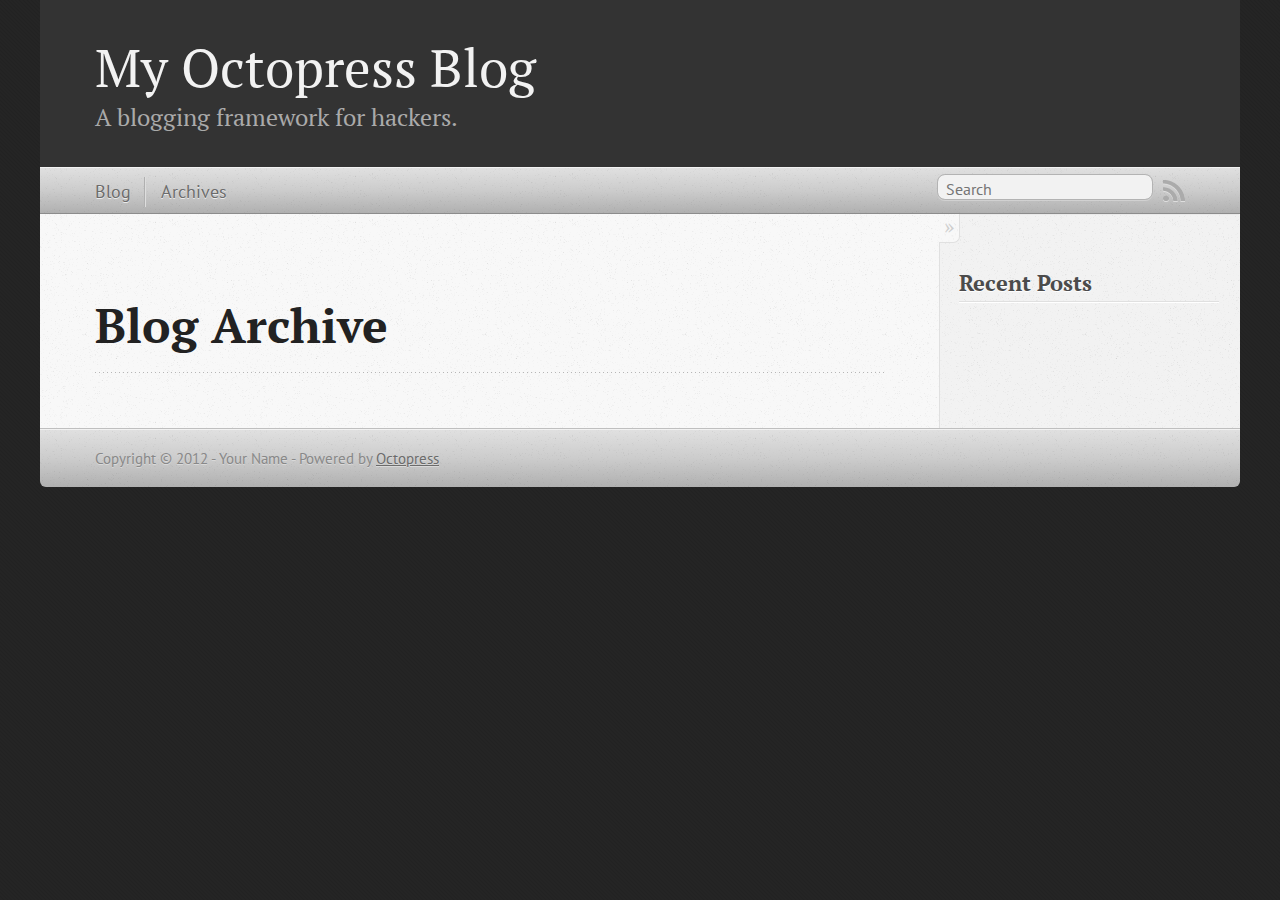
==== blog/archives/index.html @ 995b376d "Site updated at 2012-06-05 08:17:04 UTC" ====
<!DOCTYPE html>
<!--[if IEMobile 7 ]><html class="no-js iem7"><![endif]-->
<!--[if lt IE 9]><html class="no-js lte-ie8"><![endif]-->
<!--[if (gt IE 8)|(gt IEMobile 7)|!(IEMobile)|!(IE)]><!--><html class="no-js" lang="en"><!--<![endif]-->
<head>
  <meta charset="utf-8">
  <title>Blog Archive - My Octopress Blog</title>
  <meta name="author" content="Your Name">

  
  <meta name="description" content=" Blog Archive Recent Posts ">
  

  <!-- http://t.co/dKP3o1e -->
  <meta name="HandheldFriendly" content="True">
  <meta name="MobileOptimized" content="320">
  <meta name="viewport" content="width=device-width, initial-scale=1">

  
  <link rel="canonical" href="http://haw-haw.github.com/haw-haw/blog/archives/">
  <link href="/favicon.png" rel="icon">
  <link href="/stylesheets/screen.css" media="screen, projection" rel="stylesheet" type="text/css">
  <script src="/javascripts/modernizr-2.0.js"></script>
  <script src="/javascripts/ender.js"></script>
  <script src="/javascripts/octopress.js" type="text/javascript"></script>
  <link href="/atom.xml" rel="alternate" title="My Octopress Blog" type="application/atom+xml">
  <!--Fonts from Google"s Web font directory at http://google.com/webfonts -->
<link href="http://fonts.googleapis.com/css?family=PT+Serif:regular,italic,bold,bolditalic" rel="stylesheet" type="text/css">
<link href="http://fonts.googleapis.com/css?family=PT+Sans:regular,italic,bold,bolditalic" rel="stylesheet" type="text/css">

  

</head>

<body   >
  <header role="banner"><hgroup>
  <h1><a href="/">My Octopress Blog</a></h1>
  
    <h2>A blogging framework for hackers.</h2>
  
</hgroup>

</header>
  <nav role="navigation"><ul class="subscription" data-subscription="rss">
  <li><a href="/atom.xml" rel="subscribe-rss" title="subscribe via RSS">RSS</a></li>
  
</ul>
  
<form action="http://google.com/search" method="get">
  <fieldset role="search">
    <input type="hidden" name="q" value="site:haw-haw.github.com/haw-haw" />
    <input class="search" type="text" name="q" results="0" placeholder="Search"/>
  </fieldset>
</form>
  
<ul class="main-navigation">
  <li><a href="/">Blog</a></li>
  <li><a href="/blog/archives">Archives</a></li>
</ul>

</nav>
  <div id="main">
    <div id="content">
      <div>
<article role="article">
  
  <header>
    <h1 class="entry-title">Blog Archive</h1>
    
  </header>
  
  <div id="blog-archives">

</div>

  
</article>

</div>

<aside class="sidebar">
  
    <section>
  <h1>Recent Posts</h1>
  <ul id="recent_posts">
    
  </ul>
</section>






  
</aside>


    </div>
  </div>
  <footer role="contentinfo"><p>
  Copyright &copy; 2012 - Your Name -
  <span class="credit">Powered by <a href="http://octopress.org">Octopress</a></span>
</p>

</footer>
  







  <script type="text/javascript">
    (function(){
      var twitterWidgets = document.createElement('script');
      twitterWidgets.type = 'text/javascript';
      twitterWidgets.async = true;
      twitterWidgets.src = 'http://platform.twitter.com/widgets.js';
      document.getElementsByTagName('head')[0].appendChild(twitterWidgets);
    })();
  </script>





</body>
</html>
---- stylesheets/screen.css ----
html,body,div,span,applet,object,iframe,h1,h2,h3,h4,h5,h6,p,blockquote,pre,a,abbr,acronym,address,big,cite,code,del,dfn,em,img,ins,kbd,q,s,samp,small,strike,strong,sub,sup,tt,var,b,u,i,center,dl,dt,dd,ol,ul,li,fieldset,form,label,legend,table,caption,tbody,tfoot,thead,tr,th,td,article,aside,canvas,details,embed,figure,figcaption,footer,header,hgroup,menu,nav,output,ruby,section,summary,time,mark,audio,video{margin:0;padding:0;border:0;font-size:100%;font:inherit;vertical-align:baseline}body{line-height:1}ol,ul{list-style:none}table{border-collapse:collapse;border-spacing:0}caption,th,td{text-align:left;font-weight:normal;vertical-align:middle}q,blockquote{quotes:none}q:before,q:after,blockquote:before,blockquote:after{content:"";content:none}a img{border:none}article,aside,details,figcaption,figure,footer,header,hgroup,menu,nav,section,summary{display:block}article,aside,details,figcaption,figure,footer,header,hgroup,menu,nav,section,summary{display:block}a{color:#1863a1}a:visited{color:#751590}a:focus{color:#0181eb}a:hover{color:#0181eb}a:active{color:#01579f}aside.sidebar a{color:#1863a1}aside.sidebar a:focus{color:#0181eb}aside.sidebar a:hover{color:#0181eb}aside.sidebar a:active{color:#01579f}a{-webkit-transition:color 0.3s;-moz-transition:color 0.3s;-ms-transition:color 0.3s;-o-transition:color 0.3s;transition:color 0.3s}html{background:#252525 url('/images/line-tile.png?1338882493') top left}body>div{background:#f2f2f2 url('/images/noise.png?1338882493') top left;border-bottom:1px solid #bfbfbf}body>div>div{background:#f8f8f8 url('/images/noise.png?1338882493') top left;border-right:1px solid #e0e0e0}.heading,body>header h1,h1,h2,h3,h4,h5,h6{font-family:"PT Serif","Georgia","Helvetica Neue",Arial,sans-serif}.sans,body>header h2,article header p.meta,article>footer,#content .blog-index footer,html .gist .gist-file .gist-meta,#blog-archives a.category,#blog-archives time,aside.sidebar section,body>footer{font-family:"PT Sans","Helvetica Neue",Arial,sans-serif}.serif,body,#content .blog-index a[rel=full-article]{font-family:"PT Serif",Georgia,Times,"Times New Roman",serif}.mono,pre,code,tt,p code,li code{font-family:Menlo,Monaco,"Andale Mono","lucida console","Courier New",monospace}body>header h1{font-size:2.2em;font-family:"PT Serif","Georgia","Helvetica Neue",Arial,sans-serif;font-weight:normal;line-height:1.2em;margin-bottom:0.6667em}body>header h2{font-family:"PT Serif","Georgia","Helvetica Neue",Arial,sans-serif}body{line-height:1.5em;color:#222}h1{font-size:2.2em;line-height:1.2em}@media only screen and (min-width: 992px){body{font-size:1.15em}h1{font-size:2.6em;line-height:1.2em}}h1,h2,h3,h4,h5,h6{text-rendering:optimizelegibility;margin-bottom:1em;font-weight:bold}h2,section h1{font-size:1.5em}h3,section h2,section section h1{font-size:1.3em}h4,section h3,section section h2,section section section h1{font-size:1em}h5,section h4,section section h3{font-size:.9em}h6,section h5,section section h4,section section section h3{font-size:.8em}p,blockquote,ul,ol{margin-bottom:1.5em}ul{list-style-type:disc}ul ul{list-style-type:circle;margin-bottom:0px}ul ul ul{list-style-type:square;margin-bottom:0px}ol{list-style-type:decimal}ol ol{list-style-type:lower-alpha;margin-bottom:0px}ol ol ol{list-style-type:lower-roman;margin-bottom:0px}ul,ul ul,ul ol,ol,ol ul,ol ol{margin-left:1.3em}strong{font-weight:bold}em{font-style:italic}sup,sub{font-size:0.8em;position:relative;display:inline-block}sup{top:-0.5em}sub{bottom:-0.5em}q{font-style:italic}q:before{content:"\201C"}q:after{content:"\201D"}em,dfn{font-style:italic}strong,dfn{font-weight:bold}del,s{text-decoration:line-through}abbr,acronym{border-bottom:1px dotted;cursor:help}sub,sup{line-height:0}hr{margin-bottom:0.2em}small{font-size:.8em}big{font-size:1.2em}blockquote{font-style:italic;position:relative;font-size:1.2em;line-height:1.5em;padding-left:1em;border-left:4px solid rgba(170,170,170,0.5)}blockquote cite{font-style:italic}blockquote cite a{color:#aaa !important;word-wrap:break-word}blockquote cite:before{content:'\2014';padding-right:.3em;padding-left:.3em;color:#aaa}@media only screen and (min-width: 992px){blockquote{padding-left:1.5em;border-left-width:4px}}.pullquote-right:before,.pullquote-left:before{padding:0;border:none;content:attr(data-pullquote);float:right;width:45%;margin:.5em 0 1em 1.5em;position:relative;top:7px;font-size:1.4em;line-height:1.45em}.pullquote-left:before{float:left;margin:.5em 1.5em 1em 0}.force-wrap,article a,aside.sidebar a{white-space:-moz-pre-wrap;white-space:-pre-wrap;white-space:-o-pre-wrap;white-space:pre-wrap;word-wrap:break-word}.group,body>header,body>nav,body>footer,body #content>article,body #content>div>article,body #content>div>section,body div.pagination,aside.sidebar,#main,#content,.sidebar{*zoom:1}.group:after,body>header:after,body>nav:after,body>footer:after,body #content>article:after,body #content>div>article:after,body #content>div>section:after,body div.pagination:after,aside.sidebar:after,#main:after,#content:after,.sidebar:after{content:"";display:table;clear:both}body{-webkit-text-size-adjust:none;max-width:1200px;position:relative;margin:0 auto}body>header,body>nav,body>footer,body #content>article,body #content>div>article,body #content>div>section{padding-left:18px;padding-right:18px}@media only screen and (min-width: 480px){body>header,body>nav,body>footer,body #content>article,body #content>div>article,body #content>div>section{padding-left:25px;padding-right:25px}}@media only screen and (min-width: 768px){body>header,body>nav,body>footer,body #content>article,body #content>div>article,body #content>div>section{padding-left:35px;padding-right:35px}}@media only screen and (min-width: 992px){body>header,body>nav,body>footer,body #content>article,body #content>div>article,body #content>div>section{padding-left:55px;padding-right:55px}}body div.pagination{margin-left:18px;margin-right:18px}@media only screen and (min-width: 480px){body div.pagination{margin-left:25px;margin-right:25px}}@media only screen and (min-width: 768px){body div.pagination{margin-left:35px;margin-right:35px}}@media only screen and (min-width: 992px){body div.pagination{margin-left:55px;margin-right:55px}}body>header{font-size:1em;padding-top:1.5em;padding-bottom:1.5em}#content{overflow:hidden}#content>div,#content>article{width:100%}aside.sidebar{float:none;padding:0 18px 1px;background-color:#f7f7f7;border-top:1px solid #e0e0e0}.flex-content,article img,article video,article .flash-video,aside.sidebar img{max-width:100%;height:auto}.basic-alignment.left,article img.left,article video.left,article .left.flash-video,aside.sidebar img.left{float:left;margin-right:1.5em}.basic-alignment.right,article img.right,article video.right,article .right.flash-video,aside.sidebar img.right{float:right;margin-left:1.5em}.basic-alignment.center,article img.center,article video.center,article .center.flash-video,aside.sidebar img.center{display:block;margin:0 auto 1.5em}.basic-alignment.left,article img.left,article video.left,article .left.flash-video,aside.sidebar img.left,.basic-alignment.right,article img.right,article video.right,article .right.flash-video,aside.sidebar img.right{margin-bottom:.8em}.toggle-sidebar,.no-sidebar .toggle-sidebar{display:none}@media only screen and (min-width: 750px){body.sidebar-footer aside.sidebar{float:none;width:auto;clear:left;margin:0;padding:0 35px 1px;background-color:#f7f7f7;border-top:1px solid #eaeaea}body.sidebar-footer aside.sidebar section.odd,body.sidebar-footer aside.sidebar section.even{float:left;width:48%}body.sidebar-footer aside.sidebar section.odd{margin-left:0}body.sidebar-footer aside.sidebar section.even{margin-left:4%}body.sidebar-footer aside.sidebar.thirds section{width:30%;margin-left:5%}body.sidebar-footer aside.sidebar.thirds section.first{margin-left:0;clear:both}}body.sidebar-footer #content{margin-right:0px}body.sidebar-footer .toggle-sidebar{display:none}@media only screen and (min-width: 550px){body>header{font-size:1em}}@media only screen and (min-width: 750px){aside.sidebar{float:none;width:auto;clear:left;margin:0;padding:0 35px 1px;background-color:#f7f7f7;border-top:1px solid #eaeaea}aside.sidebar section.odd,aside.sidebar section.even{float:left;width:48%}aside.sidebar section.odd{margin-left:0}aside.sidebar section.even{margin-left:4%}aside.sidebar.thirds section{width:30%;margin-left:5%}aside.sidebar.thirds section.first{margin-left:0;clear:both}}@media only screen and (min-width: 768px){body{-webkit-text-size-adjust:auto}body>header{font-size:1.2em}#main{padding:0;margin:0 auto}#content{overflow:visible;margin-right:240px;position:relative}.no-sidebar #content{margin-right:0;border-right:0}.collapse-sidebar #content{margin-right:20px}#content>div,#content>article{padding-top:17.5px;padding-bottom:17.5px;float:left}aside.sidebar{width:210px;padding:0 15px 15px;background:none;clear:none;float:left;margin:0 -100% 0 0}aside.sidebar section{width:auto;margin-left:0}aside.sidebar section.odd,aside.sidebar section.even{float:none;width:auto;margin-left:0}.collapse-sidebar aside.sidebar{float:none;width:auto;clear:left;margin:0;padding:0 35px 1px;background-color:#f7f7f7;border-top:1px solid #eaeaea}.collapse-sidebar aside.sidebar section.odd,.collapse-sidebar aside.sidebar section.even{float:left;width:48%}.collapse-sidebar aside.sidebar section.odd{margin-left:0}.collapse-sidebar aside.sidebar section.even{margin-left:4%}.collapse-sidebar aside.sidebar.thirds section{width:30%;margin-left:5%}.collapse-sidebar aside.sidebar.thirds section.first{margin-left:0;clear:both}}@media only screen and (min-width: 992px){body>header{font-size:1.3em}#content{margin-right:300px}#content>div,#content>article{padding-top:27.5px;padding-bottom:27.5px}aside.sidebar{width:260px;padding:1.2em 20px 20px}.collapse-sidebar aside.sidebar{padding-left:55px;padding-right:55px}}@media only screen and (min-width: 768px){ul,ol{margin-left:0}}body>header{background:#333}body>header h1{display:inline-block;margin:0}body>header h1 a,body>header h1 a:visited,body>header h1 a:hover{color:#f2f2f2;text-decoration:none}body>header h2{margin:.2em 0 0;font-size:1em;color:#aaa;font-weight:normal}body>nav{position:relative;background-color:#ccc;background:url('/images/noise.png?1338882493'),-webkit-gradient(linear, 50% 0%, 50% 100%, color-stop(0%, #e0e0e0), color-stop(50%, #cccccc), color-stop(100%, #b0b0b0));background:url('/images/noise.png?1338882493'),-webkit-linear-gradient(#e0e0e0,#cccccc,#b0b0b0);background:url('/images/noise.png?1338882493'),-moz-linear-gradient(#e0e0e0,#cccccc,#b0b0b0);background:url('/images/noise.png?1338882493'),-o-linear-gradient(#e0e0e0,#cccccc,#b0b0b0);background:url('/images/noise.png?1338882493'),-ms-linear-gradient(#e0e0e0,#cccccc,#b0b0b0);background:url('/images/noise.png?1338882493'),linear-gradient(#e0e0e0,#cccccc,#b0b0b0);border-top:1px solid #f2f2f2;border-bottom:1px solid #8c8c8c;padding-top:.35em;padding-bottom:.35em}body>nav form{-webkit-background-clip:padding;-moz-background-clip:padding;background-clip:padding-box;margin:0;padding:0}body>nav form .search{padding:.3em .5em 0;font-size:.85em;font-family:"PT Sans","Helvetica Neue",Arial,sans-serif;line-height:1.1em;width:95%;-webkit-border-radius:0.5em;-moz-border-radius:0.5em;-ms-border-radius:0.5em;-o-border-radius:0.5em;border-radius:0.5em;-webkit-background-clip:padding;-moz-background-clip:padding;background-clip:padding-box;-webkit-box-shadow:#d1d1d1 0 1px;-moz-box-shadow:#d1d1d1 0 1px;box-shadow:#d1d1d1 0 1px;background-color:#f2f2f2;border:1px solid #b3b3b3;color:#888}body>nav form .search:focus{color:#444;border-color:#80b1df;-webkit-box-shadow:#80b1df 0 0 4px,#80b1df 0 0 3px inset;-moz-box-shadow:#80b1df 0 0 4px,#80b1df 0 0 3px inset;box-shadow:#80b1df 0 0 4px,#80b1df 0 0 3px inset;background-color:#fff;outline:none}body>nav fieldset[role=search]{float:right;width:48%}body>nav fieldset.mobile-nav{float:left;width:48%}body>nav fieldset.mobile-nav select{width:100%;font-size:.8em;border:1px solid #888}body>nav ul{display:none}@media only screen and (min-width: 550px){body>nav{font-size:.9em}body>nav ul{margin:0;padding:0;border:0;overflow:hidden;*zoom:1;float:left;display:block;padding-top:.15em}body>nav ul li{list-style-image:none;list-style-type:none;margin-left:0;white-space:nowrap;display:inline;float:left;padding-left:0;padding-right:0}body>nav ul li:first-child,body>nav ul li.first{padding-left:0}body>nav ul li:last-child{padding-right:0}body>nav ul li.last{padding-right:0}body>nav ul.subscription{margin-left:.8em;float:right}body>nav ul.subscription li:last-child a{padding-right:0}body>nav ul li{margin:0}body>nav a{color:#6b6b6b;font-family:"PT Sans","Helvetica Neue",Arial,sans-serif;text-shadow:#ebebeb 0 1px;float:left;text-decoration:none;font-size:1.1em;padding:.1em 0;line-height:1.5em}body>nav a:visited{color:#6b6b6b}body>nav a:hover{color:#2b2b2b}body>nav li+li{border-left:1px solid #b0b0b0;margin-left:.8em}body>nav li+li a{padding-left:.8em;border-left:1px solid #dedede}body>nav form{float:right;text-align:left;padding-left:.8em;width:175px}body>nav form .search{width:93%;font-size:.95em;line-height:1.2em}body>nav ul[data-subscription$=email]+form{width:97px}body>nav ul[data-subscription$=email]+form .search{width:91%}body>nav fieldset.mobile-nav{display:none}body>nav fieldset[role=search]{width:99%}}@media only screen and (min-width: 992px){body>nav form{width:215px}body>nav ul[data-subscription$=email]+form{width:147px}}.no-placeholder body>nav .search{background:#f2f2f2 url('/images/search.png?1338882493') 0.3em 0.25em no-repeat;text-indent:1.3em}@media only screen and (min-width: 550px){.maskImage body>nav ul[data-subscription$=email]+form{width:123px}}@media only screen and (min-width: 992px){.maskImage body>nav ul[data-subscription$=email]+form{width:173px}}.maskImage ul.subscription{position:relative;top:.2em}.maskImage ul.subscription li,.maskImage ul.subscription a{border:0;padding:0}.maskImage a[rel=subscribe-rss]{position:relative;top:0px;text-indent:-999999em;background-color:#dedede;border:0;padding:0}.maskImage a[rel=subscribe-rss],.maskImage a[rel=subscribe-rss]:after{-webkit-mask-image:url('/images/rss.png?1338882493');-moz-mask-image:url('/images/rss.png?1338882493');-ms-mask-image:url('/images/rss.png?1338882493');-o-mask-image:url('/images/rss.png?1338882493');mask-image:url('/images/rss.png?1338882493');-webkit-mask-repeat:no-repeat;-moz-mask-repeat:no-repeat;-ms-mask-repeat:no-repeat;-o-mask-repeat:no-repeat;mask-repeat:no-repeat;width:22px;height:22px}.maskImage a[rel=subscribe-rss]:after{content:"";position:absolute;top:-1px;left:0;background-color:#ababab}.maskImage a[rel=subscribe-rss]:hover:after{background-color:#9e9e9e}.maskImage a[rel=subscribe-email]{position:relative;top:0px;text-indent:-999999em;background-color:#dedede;border:0;padding:0}.maskImage a[rel=subscribe-email],.maskImage a[rel=subscribe-email]:after{-webkit-mask-image:url('/images/email.png?1338882493');-moz-mask-image:url('/images/email.png?1338882493');-ms-mask-image:url('/images/email.png?1338882493');-o-mask-image:url('/images/email.png?1338882493');mask-image:url('/images/email.png?1338882493');-webkit-mask-repeat:no-repeat;-moz-mask-repeat:no-repeat;-ms-mask-repeat:no-repeat;-o-mask-repeat:no-repeat;mask-repeat:no-repeat;width:28px;height:22px}.maskImage a[rel=subscribe-email]:after{content:"";position:absolute;top:-1px;left:0;background-color:#ababab}.maskImage a[rel=subscribe-email]:hover:after{background-color:#9e9e9e}article{padding-top:1em}article header{position:relative;padding-top:2em;padding-bottom:1em;margin-bottom:1em;background:url('[data-uri]') bottom left repeat-x}article header h1{margin:0}article header h1 a{text-decoration:none}article header h1 a:hover{text-decoration:underline}article header p{font-size:.9em;color:#aaa;margin:0}article header p.meta{text-transform:uppercase;position:absolute;top:0}@media only screen and (min-width: 768px){article header{margin-bottom:1.5em;padding-bottom:1em;background:url('[data-uri]') bottom left repeat-x}}article h2{padding-top:0.8em;background:url('[data-uri]') top left repeat-x}.entry-content article h2:first-child,article header+h2{padding-top:0}article h2:first-child,article header+h2{background:none}article .feature{padding-top:.5em;margin-bottom:1em;padding-bottom:1em;background:url('[data-uri]') bottom left repeat-x;font-size:2.0em;font-style:italic;line-height:1.3em}article img,article video,article .flash-video{-webkit-border-radius:0.3em;-moz-border-radius:0.3em;-ms-border-radius:0.3em;-o-border-radius:0.3em;border-radius:0.3em;-webkit-box-shadow:rgba(0,0,0,0.15) 0 1px 4px;-moz-box-shadow:rgba(0,0,0,0.15) 0 1px 4px;box-shadow:rgba(0,0,0,0.15) 0 1px 4px;-webkit-box-sizing:border-box;-moz-box-sizing:border-box;box-sizing:border-box;border:#fff 0.5em solid}article video,article .flash-video{margin:0 auto 1.5em}article video{display:block;width:100%}article .flash-video>div{position:relative;display:block;padding-bottom:56.25%;padding-top:1px;height:0;overflow:hidden}article .flash-video>div iframe,article .flash-video>div object,article .flash-video>div embed{position:absolute;top:0;left:0;width:100%;height:100%}article>footer{padding-bottom:2.5em;margin-top:2em}article>footer p.meta{margin-bottom:.8em;font-size:.85em;clear:both;overflow:hidden}.blog-index article+article{background:url('[data-uri]') top left repeat-x}#content .blog-index{padding-top:0;padding-bottom:0}#content .blog-index article{padding-top:2em}#content .blog-index article header{background:none;padding-bottom:0}#content .blog-index article h1{font-size:2.2em}#content .blog-index article h1 a{color:inherit}#content .blog-index article h1 a:hover{color:#0181eb}#content .blog-index a[rel=full-article]{background:#ebebeb;display:inline-block;padding:.4em .8em;margin-right:.5em;text-decoration:none;color:#666;-webkit-transition:background-color 0.5s;-moz-transition:background-color 0.5s;-ms-transition:background-color 0.5s;-o-transition:background-color 0.5s;transition:background-color 0.5s}#content .blog-index a[rel=full-article]:hover{background:#0181eb;text-shadow:none;color:#f8f8f8}#content .blog-index footer{margin-top:1em}.separator,article>footer .byline+time:before,article>footer time+time:before,article>footer .comments:before,article>footer .byline ~ .categories:before{content:"\2022 ";padding:0 .4em 0 .2em;display:inline-block}#content div.pagination{text-align:center;font-size:.95em;position:relative;background:url('[data-uri]') top left repeat-x;padding-top:1.5em;padding-bottom:1.5em}#content div.pagination a{text-decoration:none;color:#aaa}#content div.pagination a.prev{position:absolute;left:0}#content div.pagination a.next{position:absolute;right:0}#content div.pagination a:hover{color:#0181eb}#content div.pagination a[href*=archive]:before,#content div.pagination a[href*=archive]:after{content:'\2014';padding:0 .3em}p.meta+.sharing{padding-top:1em;padding-left:0;background:url('[data-uri]') top left repeat-x}#fb-root{display:none}.highlight,html .gist .gist-file .gist-syntax .gist-highlight{border:1px solid #05232b !important}.highlight table td.code,html .gist .gist-file .gist-syntax .gist-highlight table td.code{width:100%}.highlight .line-numbers,html .gist .gist-file .gist-syntax .gist-highlight .line-numbers{text-align:right;font-size:13px;line-height:1.45em;background:#073642 url('/images/noise.png?1338882493') top left !important;border-right:1px solid #00232c !important;-webkit-box-shadow:#083e4b -1px 0 inset;-moz-box-shadow:#083e4b -1px 0 inset;box-shadow:#083e4b -1px 0 inset;text-shadow:#021014 0 -1px;padding:.8em !important;-webkit-border-radius:0;-moz-border-radius:0;-ms-border-radius:0;-o-border-radius:0;border-radius:0}.highlight .line-numbers span,html .gist .gist-file .gist-syntax .gist-highlight .line-numbers span{color:#586e75 !important}figure.code,.gist-file,pre{-webkit-box-shadow:rgba(0,0,0,0.06) 0 0 10px;-moz-box-shadow:rgba(0,0,0,0.06) 0 0 10px;box-shadow:rgba(0,0,0,0.06) 0 0 10px}figure.code .highlight pre,.gist-file .highlight pre,pre .highlight pre{-webkit-box-shadow:none;-moz-box-shadow:none;box-shadow:none}html .gist .gist-file{margin-bottom:1.8em;position:relative;border:none;padding-top:26px !important}html .gist .gist-file .gist-syntax{border-bottom:0 !important;background:none !important}html .gist .gist-file .gist-syntax .gist-highlight{background:#002b36 !important}html .gist .gist-file .gist-meta{padding:.6em 0.8em;border:1px solid #083e4b !important;color:#586e75;font-size:.7em !important;background:#073642 url('/images/noise.png?1338882493') top left;line-height:1.5em}html .gist .gist-file .gist-meta a{color:#75878b !important;text-decoration:none}html .gist .gist-file .gist-meta a:hover{text-decoration:underline}html .gist .gist-file .gist-meta a:hover{color:#93a1a1 !important}html .gist .gist-file .gist-meta a[href*='#file']{position:absolute;top:0;left:0;right:-10px;color:#474747 !important}html .gist .gist-file .gist-meta a[href*='#file']:hover{color:#1863a1 !important}html .gist .gist-file .gist-meta a[href*=raw]{top:.4em}pre{background:#002b36 url('/images/noise.png?1338882493') top left;-webkit-border-radius:0.4em;-moz-border-radius:0.4em;-ms-border-radius:0.4em;-o-border-radius:0.4em;border-radius:0.4em;border:1px solid #05232b;line-height:1.45em;font-size:13px;margin-bottom:2.1em;padding:.8em 1em;color:#93a1a1;overflow:auto}h3.filename+pre{-moz-border-radius-topleft:0px;-webkit-border-top-left-radius:0px;-ms-border-top-left-radius:0px;-o-border-top-left-radius:0px;border-top-left-radius:0px;-moz-border-radius-topright:0px;-webkit-border-top-right-radius:0px;-ms-border-top-right-radius:0px;-o-border-top-right-radius:0px;border-top-right-radius:0px}p code,li code{display:inline-block;white-space:no-wrap;background:#fff;font-size:.8em;line-height:1.5em;color:#555;border:1px solid #ddd;-webkit-border-radius:0.4em;-moz-border-radius:0.4em;-ms-border-radius:0.4em;-o-border-radius:0.4em;border-radius:0.4em;padding:0 .3em;margin:-1px 0}p pre code,li pre code{font-size:1em !important;background:none;border:none}.pre-code,html .gist .gist-file .gist-syntax .gist-highlight pre,.highlight code{font-family:Menlo,Monaco,"Andale Mono","lucida console","Courier New",monospace !important;overflow:scroll;overflow-y:hidden;display:block;padding:.8em !important;overflow-x:auto;line-height:1.45em;background:#002b36 url('/images/noise.png?1338882493') top left !important;color:#93a1a1 !important}.pre-code *::-moz-selection,html .gist .gist-file .gist-syntax .gist-highlight pre *::-moz-selection,.highlight code *::-moz-selection{background:#386774;color:inherit;text-shadow:#002b36 0 1px}.pre-code *::-webkit-selection,html .gist .gist-file .gist-syntax .gist-highlight pre *::-webkit-selection,.highlight code *::-webkit-selection{background:#386774;color:inherit;text-shadow:#002b36 0 1px}.pre-code *::selection,html .gist .gist-file .gist-syntax .gist-highlight pre *::selection,.highlight code *::selection{background:#386774;color:inherit;text-shadow:#002b36 0 1px}.pre-code span,html .gist .gist-file .gist-syntax .gist-highlight pre span,.highlight code span{color:#93a1a1 !important}.pre-code span,html .gist .gist-file .gist-syntax .gist-highlight pre span,.highlight code span{font-style:normal !important;font-weight:normal !important}.pre-code .c,html .gist .gist-file .gist-syntax .gist-highlight pre .c,.highlight code .c{color:#586e75 !important;font-style:italic !important}.pre-code .cm,html .gist .gist-file .gist-syntax .gist-highlight pre .cm,.highlight code .cm{color:#586e75 !important;font-style:italic !important}.pre-code .cp,html .gist .gist-file .gist-syntax .gist-highlight pre .cp,.highlight code .cp{color:#586e75 !important;font-style:italic !important}.pre-code .c1,html .gist .gist-file .gist-syntax .gist-highlight pre .c1,.highlight code .c1{color:#586e75 !important;font-style:italic !important}.pre-code .cs,html .gist .gist-file .gist-syntax .gist-highlight pre .cs,.highlight code .cs{color:#586e75 !important;font-weight:bold !important;font-style:italic !important}.pre-code .err,html .gist .gist-file .gist-syntax .gist-highlight pre .err,.highlight code .err{color:#dc322f !important;background:none !important}.pre-code .k,html .gist .gist-file .gist-syntax .gist-highlight pre .k,.highlight code .k{color:#cb4b16 !important}.pre-code .o,html .gist .gist-file .gist-syntax .gist-highlight pre .o,.highlight code .o{color:#93a1a1 !important;font-weight:bold !important}.pre-code .p,html .gist .gist-file .gist-syntax .gist-highlight pre .p,.highlight code .p{color:#93a1a1 !important}.pre-code .ow,html .gist .gist-file .gist-syntax .gist-highlight pre .ow,.highlight code .ow{color:#2aa198 !important;font-weight:bold !important}.pre-code .gd,html .gist .gist-file .gist-syntax .gist-highlight pre .gd,.highlight code .gd{color:#93a1a1 !important;background-color:#372c34 !important;display:inline-block}.pre-code .gd .x,html .gist .gist-file .gist-syntax .gist-highlight pre .gd .x,.highlight code .gd .x{color:#93a1a1 !important;background-color:#4d2d33 !important;display:inline-block}.pre-code .ge,html .gist .gist-file .gist-syntax .gist-highlight pre .ge,.highlight code .ge{color:#93a1a1 !important;font-style:italic !important}.pre-code .gh,html .gist .gist-file .gist-syntax .gist-highlight pre .gh,.highlight code .gh{color:#586e75 !important}.pre-code .gi,html .gist .gist-file .gist-syntax .gist-highlight pre .gi,.highlight code .gi{color:#93a1a1 !important;background-color:#1a412b !important;display:inline-block}.pre-code .gi .x,html .gist .gist-file .gist-syntax .gist-highlight pre .gi .x,.highlight code .gi .x{color:#93a1a1 !important;background-color:#355720 !important;display:inline-block}.pre-code .gs,html .gist .gist-file .gist-syntax .gist-highlight pre .gs,.highlight code .gs{color:#93a1a1 !important;font-weight:bold !important}.pre-code .gu,html .gist .gist-file .gist-syntax .gist-highlight pre .gu,.highlight code .gu{color:#6c71c4 !important}.pre-code .kc,html .gist .gist-file .gist-syntax .gist-highlight pre .kc,.highlight code .kc{color:#859900 !important;font-weight:bold !important}.pre-code .kd,html .gist .gist-file .gist-syntax .gist-highlight pre .kd,.highlight code .kd{color:#268bd2 !important}.pre-code .kp,html .gist .gist-file .gist-syntax .gist-highlight pre .kp,.highlight code .kp{color:#cb4b16 !important;font-weight:bold !important}.pre-code .kr,html .gist .gist-file .gist-syntax .gist-highlight pre .kr,.highlight code .kr{color:#d33682 !important;font-weight:bold !important}.pre-code .kt,html .gist .gist-file .gist-syntax .gist-highlight pre .kt,.highlight code .kt{color:#2aa198 !important}.pre-code .n,html .gist .gist-file .gist-syntax .gist-highlight pre .n,.highlight code .n{color:#268bd2 !important}.pre-code .na,html .gist .gist-file .gist-syntax .gist-highlight pre .na,.highlight code .na{color:#268bd2 !important}.pre-code .nb,html .gist .gist-file .gist-syntax .gist-highlight pre .nb,.highlight code .nb{color:#859900 !important}.pre-code .nc,html .gist .gist-file .gist-syntax .gist-highlight pre .nc,.highlight code .nc{color:#d33682 !important}.pre-code .no,html .gist .gist-file .gist-syntax .gist-highlight pre .no,.highlight code .no{color:#b58900 !important}.pre-code .nl,html .gist .gist-file .gist-syntax .gist-highlight pre .nl,.highlight code .nl{color:#859900 !important}.pre-code .ne,html .gist .gist-file .gist-syntax .gist-highlight pre .ne,.highlight code .ne{color:#268bd2 !important;font-weight:bold !important}.pre-code .nf,html .gist .gist-file .gist-syntax .gist-highlight pre .nf,.highlight code .nf{color:#268bd2 !important;font-weight:bold !important}.pre-code .nn,html .gist .gist-file .gist-syntax .gist-highlight pre .nn,.highlight code .nn{color:#b58900 !important}.pre-code .nt,html .gist .gist-file .gist-syntax .gist-highlight pre .nt,.highlight code .nt{color:#268bd2 !important;font-weight:bold !important}.pre-code .nx,html .gist .gist-file .gist-syntax .gist-highlight pre .nx,.highlight code .nx{color:#b58900 !important}.pre-code .vg,html .gist .gist-file .gist-syntax .gist-highlight pre .vg,.highlight code .vg{color:#268bd2 !important}.pre-code .vi,html .gist .gist-file .gist-syntax .gist-highlight pre .vi,.highlight code .vi{color:#268bd2 !important}.pre-code .nv,html .gist .gist-file .gist-syntax .gist-highlight pre .nv,.highlight code .nv{color:#268bd2 !important}.pre-code .mf,html .gist .gist-file .gist-syntax .gist-highlight pre .mf,.highlight code .mf{color:#2aa198 !important}.pre-code .m,html .gist .gist-file .gist-syntax .gist-highlight pre .m,.highlight code .m{color:#2aa198 !important}.pre-code .mh,html .gist .gist-file .gist-syntax .gist-highlight pre .mh,.highlight code .mh{color:#2aa198 !important}.pre-code .mi,html .gist .gist-file .gist-syntax .gist-highlight pre .mi,.highlight code .mi{color:#2aa198 !important}.pre-code .s,html .gist .gist-file .gist-syntax .gist-highlight pre .s,.highlight code .s{color:#2aa198 !important}.pre-code .sd,html .gist .gist-file .gist-syntax .gist-highlight pre .sd,.highlight code .sd{color:#2aa198 !important}.pre-code .s2,html .gist .gist-file .gist-syntax .gist-highlight pre .s2,.highlight code .s2{color:#2aa198 !important}.pre-code .se,html .gist .gist-file .gist-syntax .gist-highlight pre .se,.highlight code .se{color:#dc322f !important}.pre-code .si,html .gist .gist-file .gist-syntax .gist-highlight pre .si,.highlight code .si{color:#268bd2 !important}.pre-code .sr,html .gist .gist-file .gist-syntax .gist-highlight pre .sr,.highlight code .sr{color:#2aa198 !important}.pre-code .s1,html .gist .gist-file .gist-syntax .gist-highlight pre .s1,.highlight code .s1{color:#2aa198 !important}.pre-code div .gd,html .gist .gist-file .gist-syntax .gist-highlight pre div .gd,.highlight code div .gd,.pre-code div .gd .x,html .gist .gist-file .gist-syntax .gist-highlight pre div .gd .x,.highlight code div .gd .x,.pre-code div .gi,html .gist .gist-file .gist-syntax .gist-highlight pre div .gi,.highlight code div .gi,.pre-code div .gi .x,html .gist .gist-file .gist-syntax .gist-highlight pre div .gi .x,.highlight code div .gi .x{display:inline-block;width:100%}.highlight,.gist-highlight{margin-bottom:1.8em;background:#002b36;overflow-y:hidden;overflow-x:auto}.highlight pre,.gist-highlight pre{background:none;-webkit-border-radius:none;-moz-border-radius:none;-ms-border-radius:none;-o-border-radius:none;border-radius:none;border:none;padding:0;margin-bottom:0}pre::-webkit-scrollbar,.highlight::-webkit-scrollbar,.gist-highlight::-webkit-scrollbar{height:.5em;background:rgba(255,255,255,0.15)}pre::-webkit-scrollbar-thumb:horizontal,.highlight::-webkit-scrollbar-thumb:horizontal,.gist-highlight::-webkit-scrollbar-thumb:horizontal{background:rgba(255,255,255,0.2);-webkit-border-radius:4px;border-radius:4px}.highlight code{background:#000}figure.code{background:none;padding:0;border:0;margin-bottom:1.5em}figure.code pre{margin-bottom:0}figure.code figcaption{position:relative}figure.code .highlight{margin-bottom:0}.code-title,html .gist .gist-file .gist-meta a[href*='#file'],h3.filename,figure.code figcaption{text-align:center;font-size:13px;line-height:2em;text-shadow:#cbcccc 0 1px 0;color:#474747;font-weight:normal;margin-bottom:0;-moz-border-radius-topleft:5px;-webkit-border-top-left-radius:5px;-ms-border-top-left-radius:5px;-o-border-top-left-radius:5px;border-top-left-radius:5px;-moz-border-radius-topright:5px;-webkit-border-top-right-radius:5px;-ms-border-top-right-radius:5px;-o-border-top-right-radius:5px;border-top-right-radius:5px;font-family:"Helvetica Neue", Arial, "Lucida Grande", "Lucida Sans Unicode", Lucida, sans-serif;background:#aaa url('/images/code_bg.png?1338882493') top repeat-x;border:1px solid #565656;border-top-color:#cbcbcb;border-left-color:#a5a5a5;border-right-color:#a5a5a5;border-bottom:0}.download-source,html .gist .gist-file .gist-meta a[href*=raw],figure.code figcaption a{position:absolute;right:.8em;text-decoration:none;color:#666 !important;z-index:1;font-size:13px;text-shadow:#cbcccc 0 1px 0;padding-left:3em}.download-source:hover,html .gist .gist-file .gist-meta a[href*=raw]:hover,figure.code figcaption a:hover{text-decoration:underline}#archive #content>div,#archive #content>div>article{padding-top:0}#blog-archives{color:#aaa}#blog-archives article{padding:1em 0 1em;position:relative;background:url('[data-uri]') bottom left repeat-x}#blog-archives article:last-child{background:none}#blog-archives article footer{padding:0;margin:0}#blog-archives h1{color:#222;margin-bottom:.3em}#blog-archives h2{display:none}#blog-archives h1{font-size:1.5em}#blog-archives h1 a{text-decoration:none;color:inherit;font-weight:normal;display:inline-block}#blog-archives h1 a:hover{text-decoration:underline}#blog-archives h1 a:hover{color:#0181eb}#blog-archives a.category,#blog-archives time{color:#aaa}#blog-archives .entry-content{display:none}#blog-archives time{font-size:.9em;line-height:1.2em}#blog-archives time .month,#blog-archives time .day{display:inline-block}#blog-archives time .month{text-transform:uppercase}#blog-archives p{margin-bottom:1em}#blog-archives a,#blog-archives .entry-content a{color:inherit}#blog-archives a:hover,#blog-archives .entry-content a:hover{color:#0181eb}#blog-archives a:hover{color:#0181eb}@media only screen and (min-width: 550px){#blog-archives article{margin-left:5em}#blog-archives h2{margin-bottom:.3em;font-weight:normal;display:inline-block;position:relative;top:-1px;float:left}#blog-archives h2:first-child{padding-top:.75em}#blog-archives time{position:absolute;text-align:right;left:0em;top:1.8em}#blog-archives .year{display:none}#blog-archives article{padding-left:4.5em;padding-bottom:.7em}#blog-archives a.category{line-height:1.1em}}#content>.category article{margin-left:0;padding-left:6.8em}#content>.category .year{display:inline}.side-shadow-border,aside.sidebar section h1,aside.sidebar li{-webkit-box-shadow:#fff 0 1px;-moz-box-shadow:#fff 0 1px;box-shadow:#fff 0 1px}aside.sidebar{overflow:hidden;color:#4b4b4b;text-shadow:#fff 0 1px}aside.sidebar section{font-size:.8em;line-height:1.4em;margin-bottom:1.5em}aside.sidebar section h1{margin:1.5em 0 0;padding-bottom:.2em;border-bottom:1px solid #e0e0e0}aside.sidebar section h1+p{padding-top:.4em}aside.sidebar img{-webkit-border-radius:0.3em;-moz-border-radius:0.3em;-ms-border-radius:0.3em;-o-border-radius:0.3em;border-radius:0.3em;-webkit-box-shadow:rgba(0,0,0,0.15) 0 1px 4px;-moz-box-shadow:rgba(0,0,0,0.15) 0 1px 4px;box-shadow:rgba(0,0,0,0.15) 0 1px 4px;-webkit-box-sizing:border-box;-moz-box-sizing:border-box;box-sizing:border-box;border:#fff 0.3em solid}aside.sidebar ul{margin-bottom:0.5em;margin-left:0}aside.sidebar li{list-style:none;padding:.5em 0;margin:0;border-bottom:1px solid #e0e0e0}aside.sidebar li p:last-child{margin-bottom:0}aside.sidebar a{color:inherit;-webkit-transition:color 0.5s;-moz-transition:color 0.5s;-ms-transition:color 0.5s;-o-transition:color 0.5s;transition:color 0.5s}aside.sidebar:hover a{color:#1863a1}aside.sidebar:hover a:hover{color:#0181eb}.aside-alt-link,#tweets a[href*='twitter.com/search'],#pinboard_linkroll .pin-tag{color:#7e7e7e}.aside-alt-link:hover,#tweets a[href*='twitter.com/search']:hover,#pinboard_linkroll .pin-tag:hover{color:#0181eb}@media only screen and (min-width: 768px){.toggle-sidebar{outline:none;position:absolute;right:-10px;top:0;bottom:0;display:inline-block;text-decoration:none;color:#cecece;width:9px;cursor:pointer}.toggle-sidebar:hover{background:#e9e9e9;background:-webkit-gradient(linear, 0% 50%, 100% 50%, color-stop(0%, rgba(224,224,224,0.5)), color-stop(100%, rgba(224,224,224,0)));background:-webkit-linear-gradient(left, rgba(224,224,224,0.5),rgba(224,224,224,0));background:-moz-linear-gradient(left, rgba(224,224,224,0.5),rgba(224,224,224,0));background:-o-linear-gradient(left, rgba(224,224,224,0.5),rgba(224,224,224,0));background:-ms-linear-gradient(left, rgba(224,224,224,0.5),rgba(224,224,224,0));background:linear-gradient(left, rgba(224,224,224,0.5),rgba(224,224,224,0))}.toggle-sidebar:after{position:absolute;right:-11px;top:0;width:20px;font-size:1.2em;line-height:1.1em;padding-bottom:.15em;-moz-border-radius-bottomright:0.3em;-webkit-border-bottom-right-radius:0.3em;-ms-border-bottom-right-radius:0.3em;-o-border-bottom-right-radius:0.3em;border-bottom-right-radius:0.3em;text-align:center;background:#f8f8f8 url('/images/noise.png?1338882493') top left;border-bottom:1px solid #e0e0e0;border-right:1px solid #e0e0e0;content:"\00BB";text-indent:-1px}.collapse-sidebar .toggle-sidebar{text-indent:0px;right:-20px;width:19px}.collapse-sidebar .toggle-sidebar:hover{background:#e9e9e9}.collapse-sidebar .toggle-sidebar:after{border-left:1px solid #e0e0e0;text-shadow:#fff 0 1px;content:"\00AB";left:0px;right:0;text-align:center;text-indent:0;border:0;border-right-width:0;background:none}}#tweets .loading{background:url('[data-uri]') no-repeat center 0.5em;color:#c4c4c4;text-shadow:#f8f8f8 0 1px;text-align:center;padding:2.5em 0 .5em}#tweets .loading.error{background:url('[data-uri]') no-repeat center 0.5em}#tweets p{position:relative;padding-right:1em}#tweets a[href*=status]:first-child{color:#a4a4a4;float:right;padding:0 0 .1em 1em;position:relative;right:-1.3em;text-shadow:#fff 0 1px;font-size:.7em;text-decoration:none}#tweets a[href*=status]:first-child span{font-size:1.5em}#tweets a[href*=status]:first-child:hover{color:#0181eb;text-decoration:none}#tweets a[href*='twitter.com/search']{text-decoration:none}#tweets a[href*='twitter.com/search']:hover{text-decoration:underline}.googleplus h1{-moz-box-shadow:none !important;-webkit-box-shadow:none !important;-o-box-shadow:none !important;box-shadow:none !important;border-bottom:0px none !important}.googleplus a{text-decoration:none;white-space:normal !important;line-height:32px}.googleplus a img{float:left;margin-right:0.5em;border:0 none}.googleplus-hidden{position:absolute;top:-1000em;left:-1000em}#pinboard_linkroll .pin-title,#pinboard_linkroll .pin-description{display:block;margin-bottom:.5em}#pinboard_linkroll .pin-tag{text-decoration:none}#pinboard_linkroll .pin-tag:hover{text-decoration:underline}#pinboard_linkroll .pin-tag:after{content:','}#pinboard_linkroll .pin-tag:last-child:after{content:''}.delicious-posts a.delicious-link{margin-bottom:.5em;display:block}.delicious-posts p{font-size:1em}body>footer{font-size:.8em;color:#888;text-shadow:#d9d9d9 0 1px;background-color:#ccc;background:url('/images/noise.png?1338882493'),-webkit-gradient(linear, 50% 0%, 50% 100%, color-stop(0%, #e0e0e0), color-stop(50%, #cccccc), color-stop(100%, #b0b0b0));background:url('/images/noise.png?1338882493'),-webkit-linear-gradient(#e0e0e0,#cccccc,#b0b0b0);background:url('/images/noise.png?1338882493'),-moz-linear-gradient(#e0e0e0,#cccccc,#b0b0b0);background:url('/images/noise.png?1338882493'),-o-linear-gradient(#e0e0e0,#cccccc,#b0b0b0);background:url('/images/noise.png?1338882493'),-ms-linear-gradient(#e0e0e0,#cccccc,#b0b0b0);background:url('/images/noise.png?1338882493'),linear-gradient(#e0e0e0,#cccccc,#b0b0b0);border-top:1px solid #f2f2f2;position:relative;padding-top:1em;padding-bottom:1em;margin-bottom:3em;-moz-border-radius-bottomleft:0.4em;-webkit-border-bottom-left-radius:0.4em;-ms-border-bottom-left-radius:0.4em;-o-border-bottom-left-radius:0.4em;border-bottom-left-radius:0.4em;-moz-border-radius-bottomright:0.4em;-webkit-border-bottom-right-radius:0.4em;-ms-border-bottom-right-radius:0.4em;-o-border-bottom-right-radius:0.4em;border-bottom-right-radius:0.4em;z-index:1}body>footer a{color:#6b6b6b}body>footer a:visited{color:#6b6b6b}body>footer a:hover{color:#484848}body>footer p:last-child{margin-bottom:0}
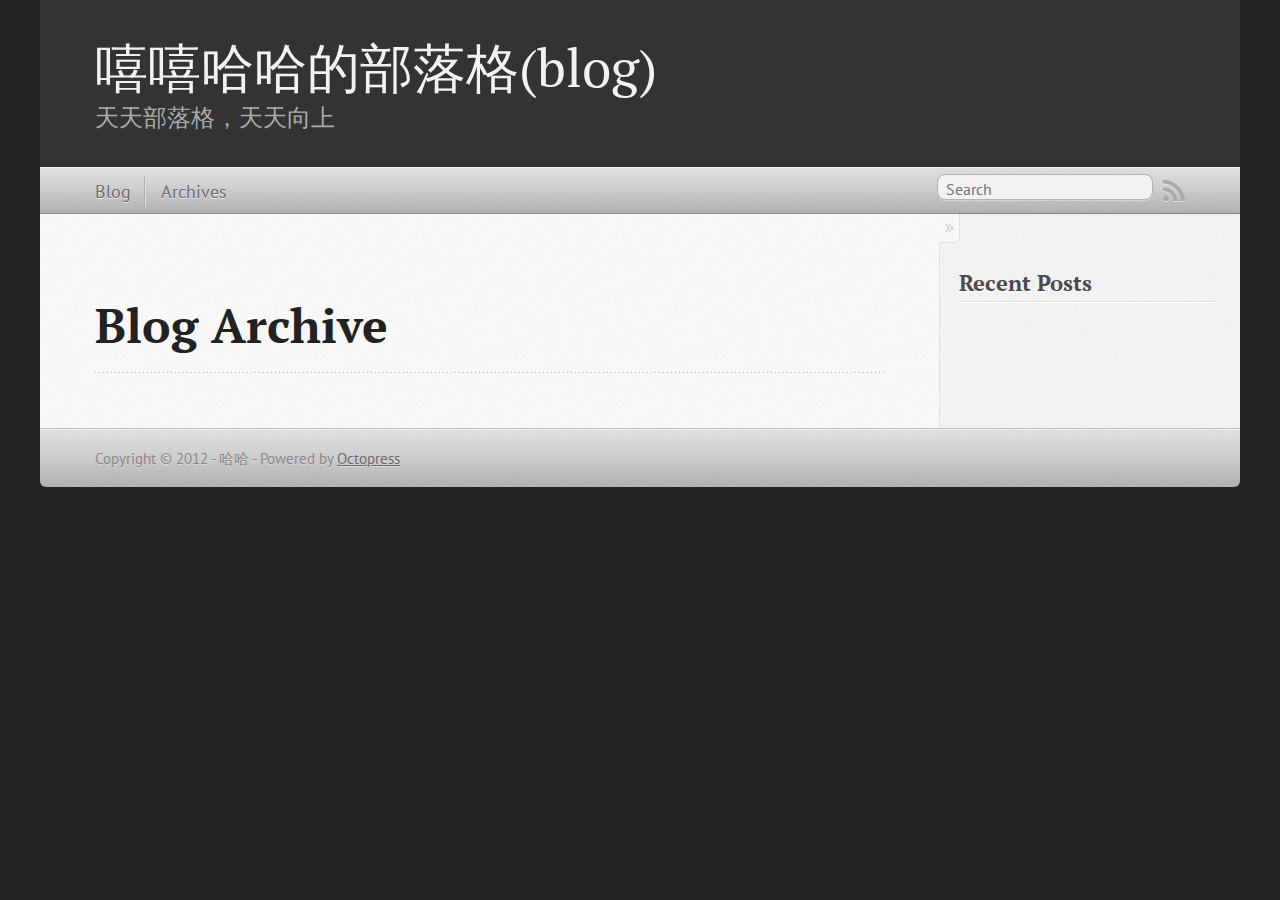
==== commit 355a0f03: "Site updated at 2012-06-05 08:20:59 UTC" ====
--- a/blog/archives/index.html
+++ b/blog/archives/index.html
@@ -5,8 +5,8 @@
 <!--[if (gt IE 8)|(gt IEMobile 7)|!(IEMobile)|!(IE)]><!--><html class="no-js" lang="en"><!--<![endif]-->
 <head>
   <meta charset="utf-8">
-  <title>Blog Archive - My Octopress Blog</title>
-  <meta name="author" content="Your Name">
+  <title>Blog Archive - 嘻嘻哈哈的部落格(blog)</title>
+  <meta name="author" content="哈哈">
 
   
   <meta name="description" content=" Blog Archive Recent Posts ">
@@ -24,7 +24,7 @@
   <script src="/javascripts/modernizr-2.0.js"></script>
   <script src="/javascripts/ender.js"></script>
   <script src="/javascripts/octopress.js" type="text/javascript"></script>
-  <link href="/atom.xml" rel="alternate" title="My Octopress Blog" type="application/atom+xml">
+  <link href="/atom.xml" rel="alternate" title="嘻嘻哈哈的部落格(blog)" type="application/atom+xml">
   <!--Fonts from Google"s Web font directory at http://google.com/webfonts -->
 <link href="http://fonts.googleapis.com/css?family=PT+Serif:regular,italic,bold,bolditalic" rel="stylesheet" type="text/css">
 <link href="http://fonts.googleapis.com/css?family=PT+Sans:regular,italic,bold,bolditalic" rel="stylesheet" type="text/css">
@@ -35,9 +35,9 @@
 
 <body   >
   <header role="banner"><hgroup>
-  <h1><a href="/">My Octopress Blog</a></h1>
+  <h1><a href="/">嘻嘻哈哈的部落格(blog)</a></h1>
   
-    <h2>A blogging framework for hackers.</h2>
+    <h2>天天部落格，天天向上</h2>
   
 </hgroup>
 
@@ -100,7 +100,7 @@
     </div>
   </div>
   <footer role="contentinfo"><p>
-  Copyright &copy; 2012 - Your Name -
+  Copyright &copy; 2012 - 哈哈 -
   <span class="credit">Powered by <a href="http://octopress.org">Octopress</a></span>
 </p>
 
